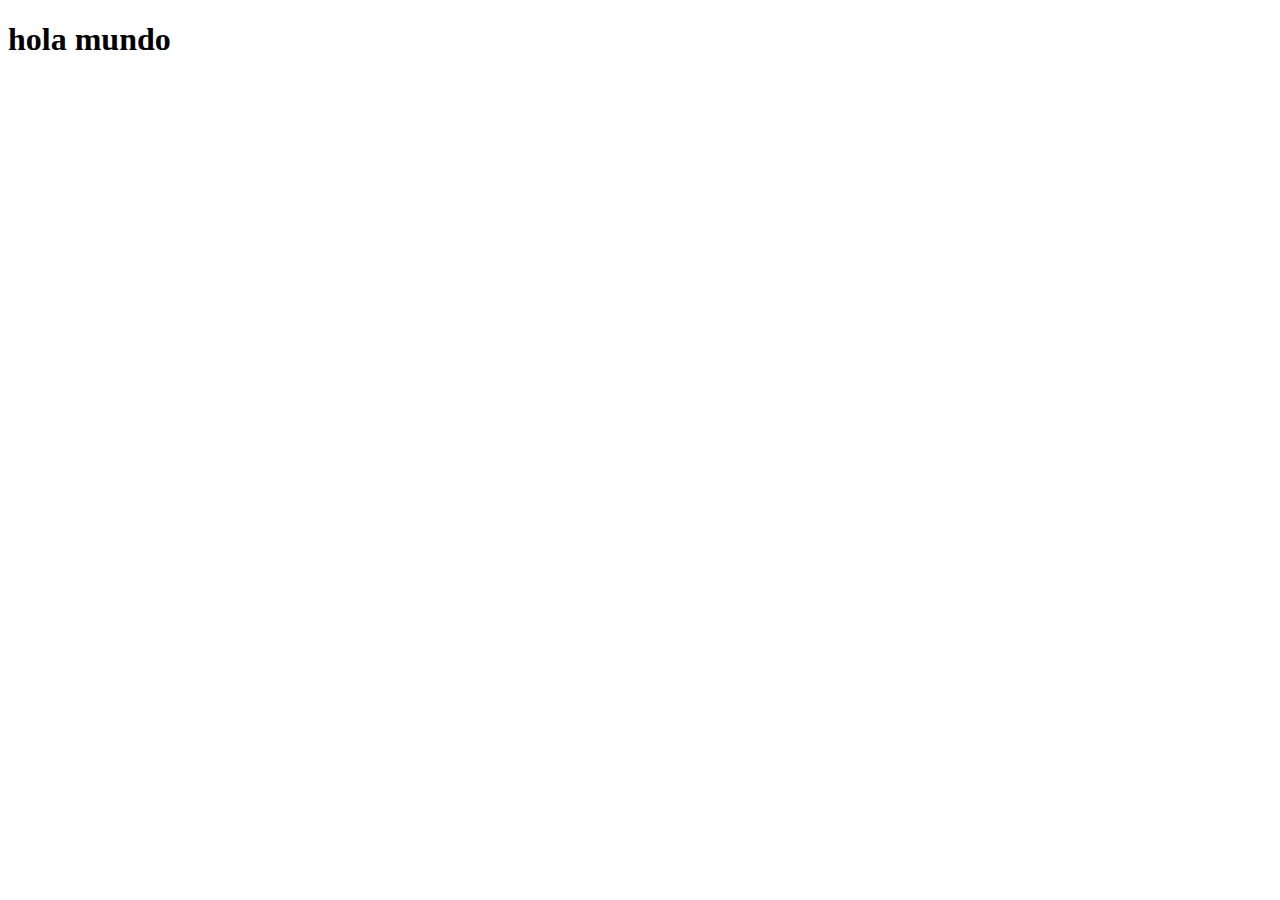
==== Pages/Index.html @ 814d6364 "se agregar el index html" ====
<!DOCTYPE html>
<html lang="en">
<head>
    <meta charset="UTF-8">
    <meta http-equiv="X-UA-Compatible" content="IE=edge">
    <meta name="viewport" content="width=device-width, initial-scale=1.0">
    <title>Document</title>
</head>
<body>
    <h1>hola mundo</h1>
</body>
</html>
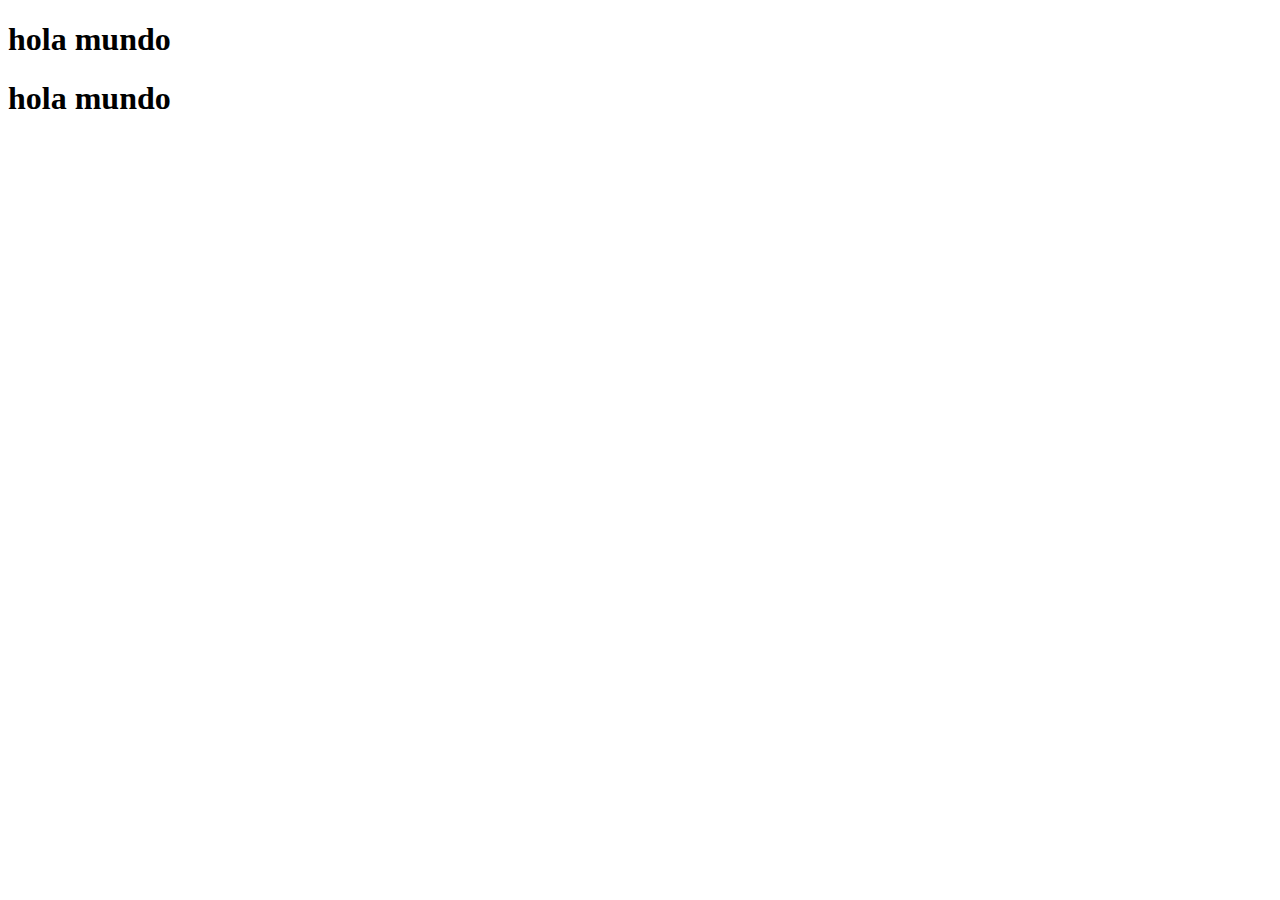
==== commit efc3d5c9: "Se agraga nueva informacion" ====
--- a/Pages/Index.html
+++ b/Pages/Index.html
@@ -8,5 +8,6 @@
 </head>
 <body>
     <h1>hola mundo</h1>
+    <h1>hola mundo</h1>
 </body>
 </html>